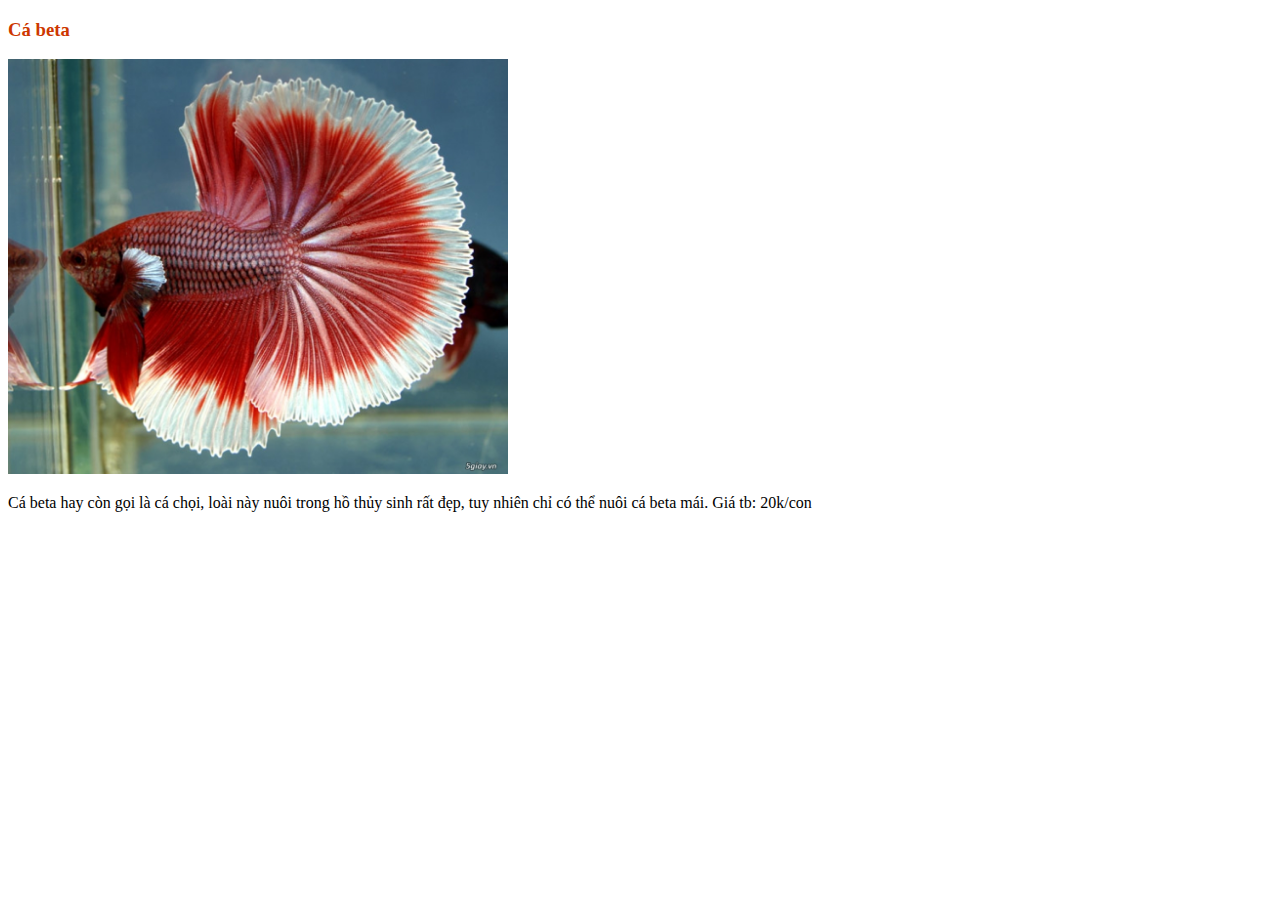
==== Thuc_Hanh_Link_Image/beta.html @ 085dc0ed "Bài tập học viên Depvx" ====
<!DOCTYPE html>
<html>
<head>
	<title>Cá beta</title>
	<meta charset="utf-8">
	<link rel="stylesheet" type="text/css" href="style2.css">
</head>
<body>
	
	<a href="index.html"><h3>Cá beta</h3> </a>
	<a href="index.html"><img src="Image/beta.jpg" class="anhtp"> </a>
	<p>Cá beta hay còn gọi là cá chọi, loài này nuôi trong hồ thủy sinh rất đẹp, tuy nhiên chỉ có thể nuôi cá beta mái. Giá tb: 20k/con</p>

</body>
</html>
---- Thuc_Hanh_Link_Image/style2.css ----
#body{
	margin-top: 5%;
	margin-left: 5%;
	margin-right: 5%;
	text-align: justify;
	font-weight: bold;
}
a{
	text-decoration: none;
}

h3{
	color: #CD3700;
}
p{
	text-align: justify;
}

.anh{
	max-width: 300px;
}

.anhtp{
	max-width: 500px;
}
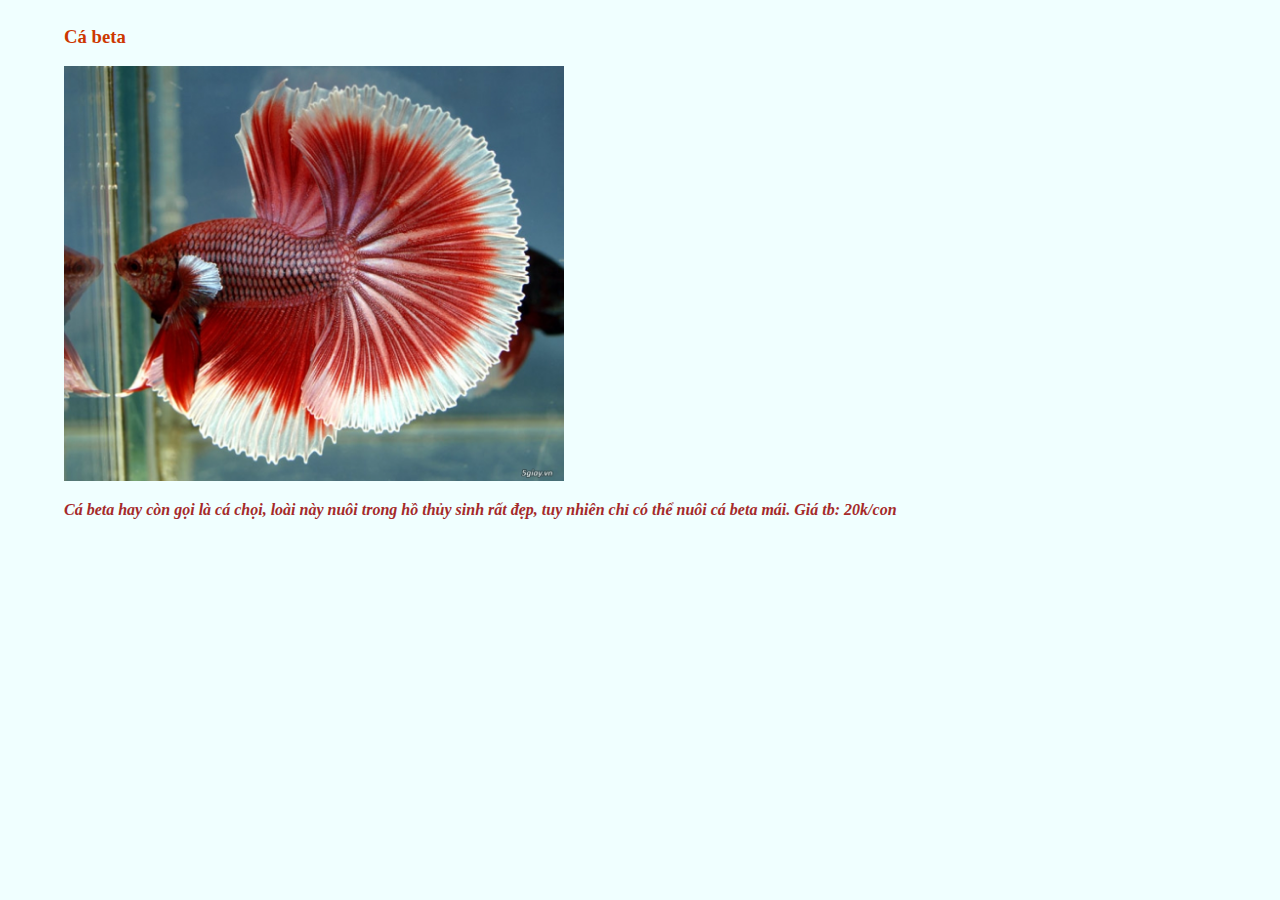
==== commit 37426990: "Depvx bài tập Link+Image" ====
--- a/Thuc_Hanh_Link_Image/beta.html
+++ b/Thuc_Hanh_Link_Image/beta.html
@@ -3,12 +3,12 @@
 <head>
 	<title>Cá beta</title>
 	<meta charset="utf-8">
-	<link rel="stylesheet" type="text/css" href="style2.css">
+	<link rel="stylesheet" type="text/css" href="style.css">
 </head>
-<body>
+<body id="body">
 	
-	<a href="index.html"><h3>Cá beta</h3> </a>
-	<a href="index.html"><img src="Image/beta.jpg" class="anhtp"> </a>
+	<a href="index.html#beta"><h3>Cá beta</h3> </a>
+	<a href="index.html#beta"><img src="Image/beta.jpg" class="anhtp"> </a>
 	<p>Cá beta hay còn gọi là cá chọi, loài này nuôi trong hồ thủy sinh rất đẹp, tuy nhiên chỉ có thể nuôi cá beta mái. Giá tb: 20k/con</p>
 
 </body>
--- a/Thuc_Hanh_Link_Image/style.css
+++ b/Thuc_Hanh_Link_Image/style.css
@@ -0,0 +1,54 @@
+a:link{
+	color:blue;
+}
+a:visited{
+	color: orange;
+}
+a:hover{
+	color: red;
+}
+a:active{
+	color: green;
+}
+a{
+	text-decoration: none;
+}
+
+#body{
+	margin-top: 2%;
+	margin-left: 5%;
+	margin-right: 5%;
+	margin-bottom: 5%;
+	background-color: #F0FFFF;
+}
+
+h1{
+  text-align: center;
+  font-size: 50px;
+  color: blue;
+  background-color: #d5d5d5;
+  letter-spacing: 0.01em;
+}
+
+h2{
+	color: blue;
+}
+
+h3{
+	color: #CD3700;
+}
+
+p{
+	text-align: justify;
+	font-weight: bold;
+	font-style: italic;
+	color: brown;
+}
+
+.anh{
+	max-width: 300px;
+}
+
+.anhtp{
+	max-width: 500px;
+}